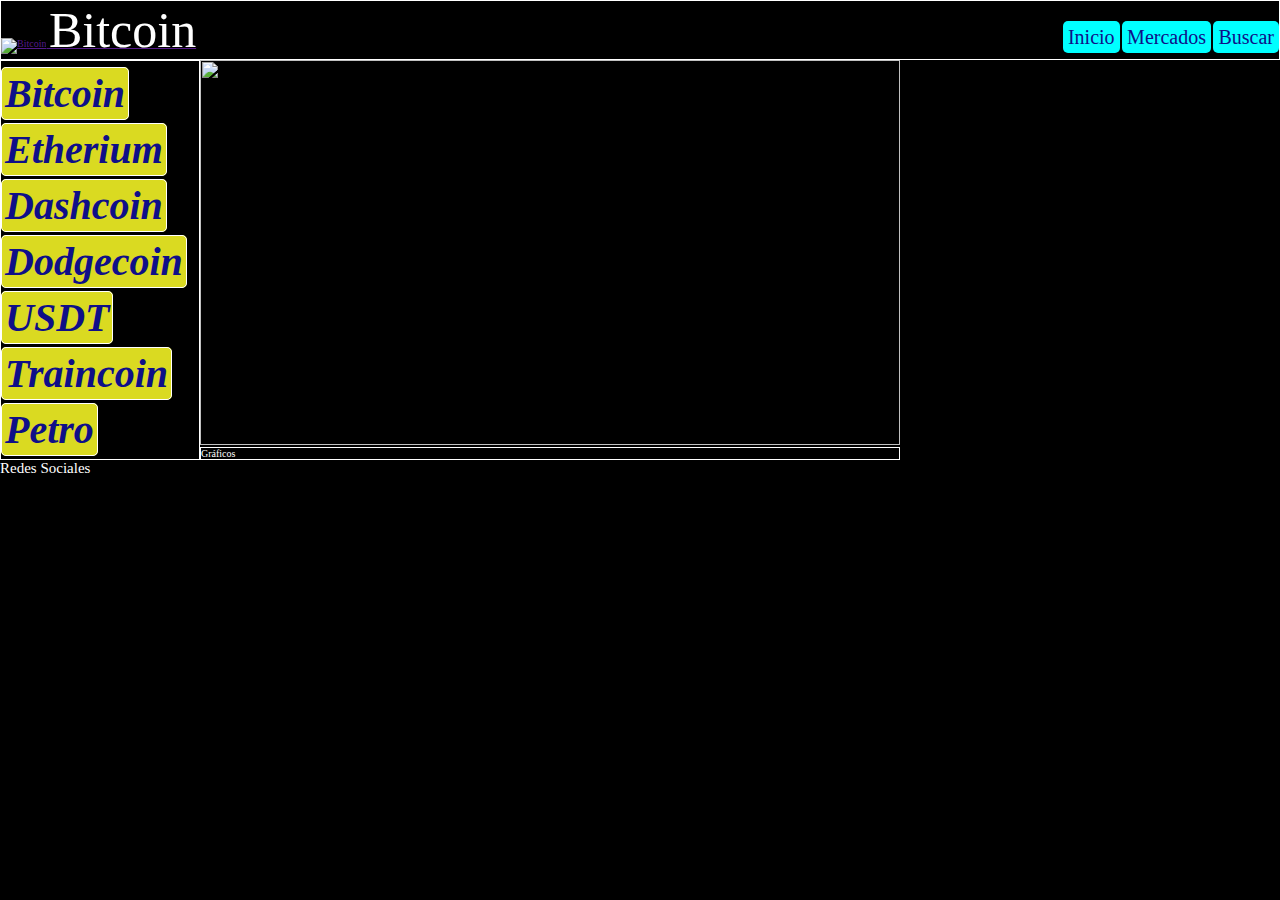
==== Pruebas externas/index1.html @ c2b0fe07 "Comit de carpeta de pruebas externas, pagina de crypto" ====
<!DOCTYPE html>
<html lang="es">
<head>
    <meta charset="UTF-8">
    <meta http-equiv="X-UA-Compatible" content="IE=edge">
    <meta name="viewport" content="width=device-width, initial-scale=1.0">
    <link rel="stylesheet" href="./style1.css">
    <title>Document</title>
</head>
<body>

    <main>

        <header class="header">

            <figure>
                <a href="">
                <img class="img1" src="D:\DescargasWhatsapp\bit1.png" alt="Bitcoin">
                

                <figurecaption class="namefig">

                    Bitcoin

                </figurecaption>
                </a>
            </figure>
            
            <section class="nav">

                <nav class="nav-section">

                    <ul class="ul-nav-section">

                        <li class="nav-list">
                            <a href="index1.html">Inicio</a>
                        </li>

                        <li class="nav-list">

                            <a href="https://www.google.com/search?q=mercados&sxsrf=ALiCzsavTgeXRJZ5DckqDsNwH7dP4ydeaw:1663091483546&source=lnms&tbm=isch&sa=X&ved=2ahUKEwj2-OvIqpL6AhXPELkGHd9AD08Q_AUoAnoECAMQBA&biw=960&bih=919&dpr=1">Mercados</a>
                        </li>

                        <li class="nav-list">
                            <a href="https://www.google.com/">Buscar</a>
                        </li>

                    </ul>
                    
                </nav>

            </section>

        </header>

        <div class="prueba">

            <section class="prueba">

                <aside class="aside">

            <ul class="ul-aside">

                <li class="aside-list">
                    <a href="">Bitcoin</a>
                </li>

                <li class="aside-list">

                    <a href="">Etherium</a>
                </li>

                <li class="aside-list">
                    <a href="">Dashcoin</a>
                </li>

                <li class="aside-list">
                    <a href="">Dodgecoin</a>
                </li>

                <li class="aside-list">

                    <a href="">USDT</a>
                </li>

                <li class="aside-list">
                    <a href="">Traincoin</a>
                </li>

                <li class="aside-list">
                    <a href="">Petro</a>
                </li>
            </ul>

                </aside>

                <section class="Contenido">

                <figure>
                <img class="img2" src="D:\DescargasWhatsapp\Nuevacarpeta\Captura-de-Pantalla-2020-03-14-a-las-01.05.56.png" alt="">

                <figcaption class="graficos">Gráficos</figcaption>
                
                </figure>
                </section>

            </section>
        </div>
    <footer>

        <div class="footer-red">
            <a href="">
                
                Redes Sociales
            
            </a>
        </div>

    </footer>

    </main>

</body>

</html>
---- Pruebas externas/style1.css ----
*
{
    box-sizing: border-box;
    margin: 0;
    padding: 0;
}

html
{
    font-size: 62.5%;
    background-color: black;
}

main
{
    width: 100%;
    height: 100%;
}

.prueba
{
    display: flex;
    -ms-grid-column: auto;
    background-color: black;
}

.header
{
    border: 1px solid white;
    display: flex;
    justify-content: space-between;
    margin: 0;
    padding: 0;
    background-color: rgb(0, 0, 0);
}

.img1
{
    width: 50px;
    height: 50px;
}

.namefig
{
    font-size: 5rem;
    color: white;
}


.nav
{
    margin-bottom: 10px;
    display: flex;
    align-items: flex-end;
}

.nav-section
{

}

.ul-nav-section
{
    
}

.nav-list
{
    display: inline-block;
}

.nav-list a
{
    color: rgb(15, 15, 136);
    font-size: 2rem;
    border-radius: 5px;
    padding: 5px;
    background-color: aqua;
    text-decoration: none;
}

.nav-list a:hover
{
    padding: 6px;
    color: rgb(15, 15, 136);
}

#body-center
{
    position: relative;
    display: flex;
    justify-content: space-between;
}

.aside
{

}


.ul-aside
{
    width: 200px;
    height: 400px;
    background-color: black;
    list-style: none;
    border: 1px solid white;
}

.aside-list
{
    padding-top: 9px;
}

.aside-list a
{
    border: 1px solid white;
    font-weight: bold;
    font-style: italic;
    padding-top: 5px;
    font-size: 4rem;
    color: rgb(15, 15, 136);
    border-radius: 5px;
    padding: 3px;
    background-color: rgb(218, 218, 33);
    text-decoration: none;
}

.contenido
{
    border: 1px solid white;
    display: flex;
    margin: 0;
    padding: 0;
    background-color: gray;
}

.graficos
{
    border: 1px solid white;
    color: white;
}

.img2
{
    width: 700px;
    height: 385px;
}

.footer-red
{
    background-color: black;
}

.footer-red a
{
    color: white;
    font-size: 1.5rem;
    text-decoration: none;
}

/* clases: 
header:
header
img1 (header-img1)
namefig (header-figurecaption)

nav (header-section)
nav-section (header-section-nav)
ul-nav-section
nav-list (lista dentro de nav)


aside:
aside
ul-aside
aside-list


footer:
footer-red (redes sociales)
*/
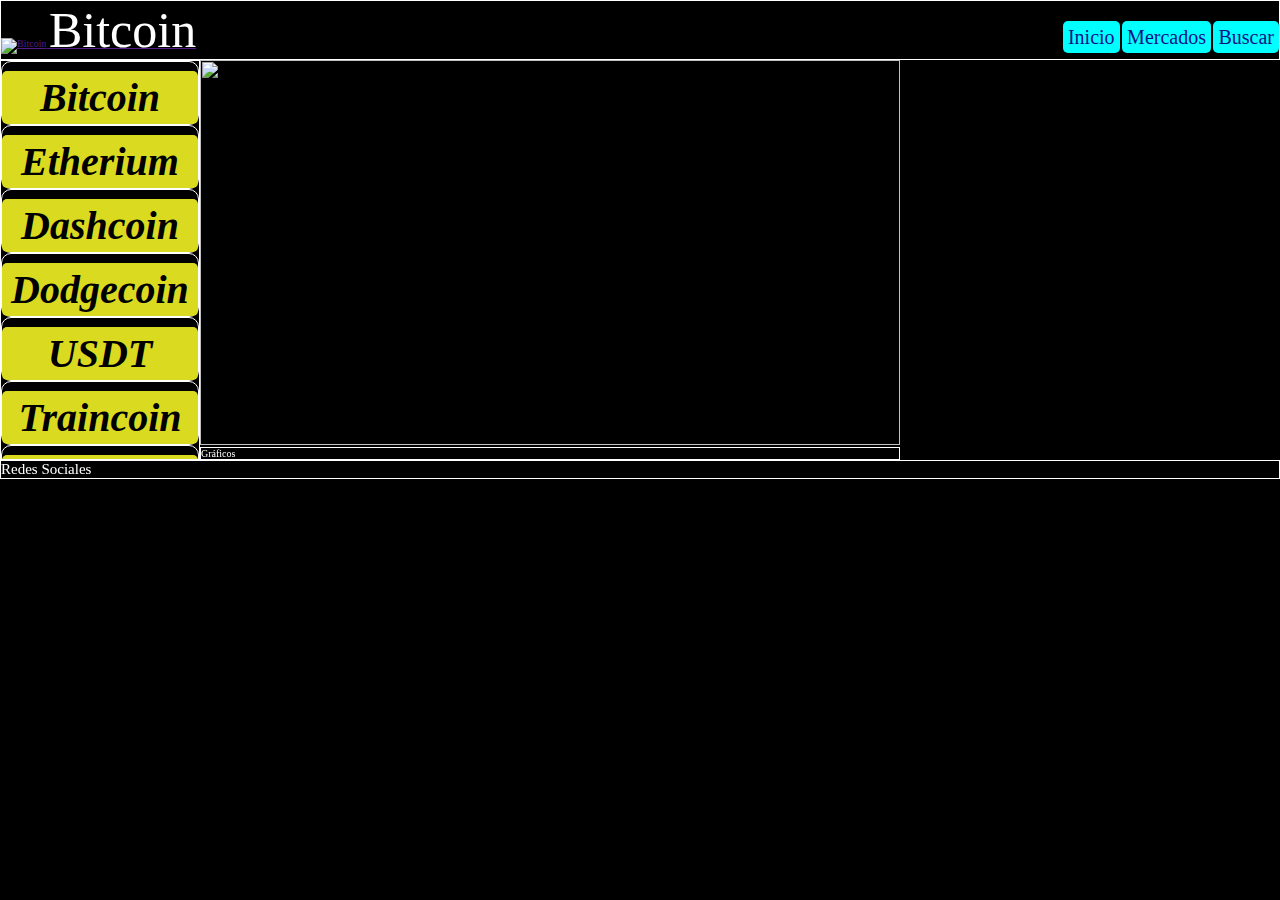
==== commit a306c868: "No me acuerdo de los cambios" ====
--- a/Pruebas externas/index1.html
+++ b/Pruebas externas/index1.html
@@ -59,7 +59,7 @@
 
                 <aside class="aside">
 
-            <ul class="ul-aside">
+                    <ul class="ul-aside">
 
                 <li class="aside-list">
                     <a href="">Bitcoin</a>
@@ -90,7 +90,7 @@
                 <li class="aside-list">
                     <a href="">Petro</a>
                 </li>
-            </ul>
+                    </ul>
 
                 </aside>
 
--- a/Pruebas externas/style1.css
+++ b/Pruebas externas/style1.css
@@ -20,7 +20,7 @@
 .prueba
 {
     display: flex;
-    -ms-grid-column: auto;
+    grid-template-columns: auto;
     background-color: black;
 }
 
@@ -94,32 +94,38 @@
 
 .aside
 {
-
+    width: 200px;
+    height: 400px;
+    background-color: black;
+    list-style: none;
+    border: 1px solid white;
+    overflow-y: scroll;
 }
 
 
 .ul-aside
 {
-    width: 200px;
-    height: 400px;
-    background-color: black;
-    list-style: none;
-    border: 1px solid white;
+    height: auto;
 }
 
 .aside-list
 {
+    border-radius: 10px;
+    border: 1px solid white;
     padding-top: 9px;
 }
 
 .aside-list a
 {
+    display: flex;
+    justify-content: center;
+    top
     border: 1px solid white;
     font-weight: bold;
     font-style: italic;
     padding-top: 5px;
     font-size: 4rem;
-    color: rgb(15, 15, 136);
+    color: black;
     border-radius: 5px;
     padding: 3px;
     background-color: rgb(218, 218, 33);
@@ -150,6 +156,7 @@
 .footer-red
 {
     background-color: black;
+    border: 1px solid white;
 }
 
 .footer-red a
